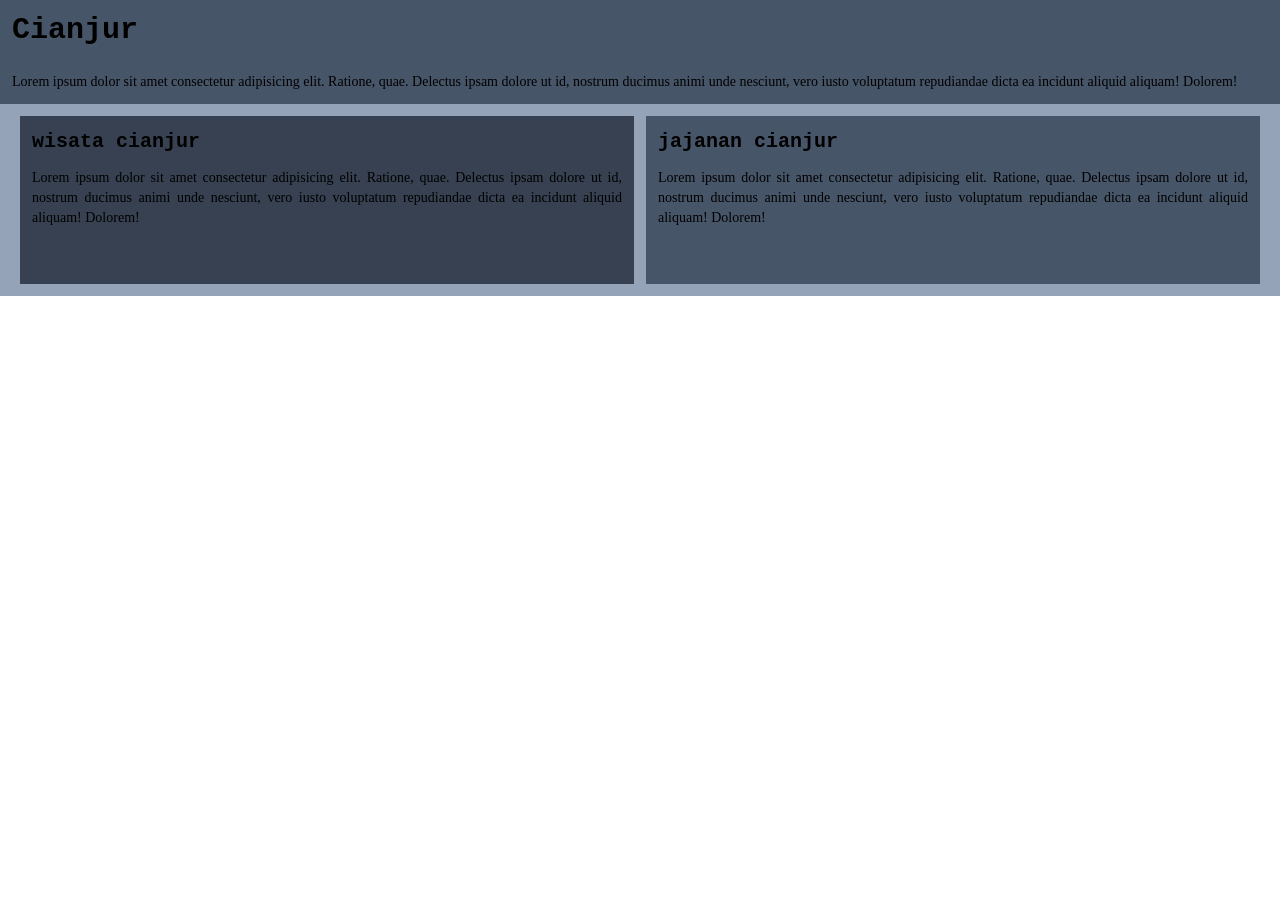
==== pertemuan-2/pages/index.html @ ac230711 "penambahan file pertemuan 2" ====
<!DOCTYPE html>
<html lang="en">
<head>
    <meta charset="UTF-8">
    <meta name="viewport" content="width=device-width, initial-scale=1.0">
    <title>praktikum</title>
    <link rel="stylesheet" href="../public/css/style.css">
</head>
<body >
    <div class="bg-slate-400">
    <div class="hover:bg-slate-900 hover:text-white  bg-slate-600">
    <h1 class="text-3xl bg-inherit py-3  font-mono font-bold pl-3 ">Cianjur</h1>
    <p class="text-sm font-comic p-3 bg-red-400 bg-inherit ">Lorem ipsum dolor sit amet consectetur adipisicing 
        elit. Ratione, quae. Delectus ipsam dolore ut id,
         nostrum ducimus animi unde nesciunt, vero iusto
          voluptatum repudiandae dicta ea incidunt aliquid 
          aliquam! Dolorem!</p>
    </div>
    <div class="flex flex-col sm:flex-row px-5 pt-3 gap-3 flex justify-evenly pb-3 dark:bg-slate-950 dark:text-white">
    <div class="hover:bg-slate-900 pb-11 pt-3 hover:text-white  bg-gray-700">
        <h1 class="text-xl bg-inherit font-mono font-bold pl-3 ">wisata cianjur</h1>
        <p class="text-sm font-comic p-3 bg-red-400 bg-inherit text-justify">Lorem ipsum dolor sit amet consectetur adipisicing 
            elit. Ratione, quae. Delectus ipsam dolore ut id,
             nostrum ducimus animi unde nesciunt, vero iusto
              voluptatum repudiandae dicta ea incidunt aliquid 
              aliquam! Dolorem!</p>
        </div>
        <div class="hover:bg-slate-900 hover:text-white  bg-slate-600">
            <h1 class="text-xl bg-inherit pt-3  font-mono font-bold pl-3 ">jajanan cianjur</h1>
            <p class="text-sm font-comic p-3 bg-red-400 bg-inherit  text-justify">Lorem ipsum dolor sit amet consectetur adipisicing 
                elit. Ratione, quae. Delectus ipsam dolore ut id,
                 nostrum ducimus animi unde nesciunt, vero iusto
                  voluptatum repudiandae dicta ea incidunt aliquid 
                  aliquam! Dolorem!</p>
            </div>
    </div></div>
</body>
</html>
---- pertemuan-2/public/css/style.css ----
*, ::before, ::after {
  --tw-border-spacing-x: 0;
  --tw-border-spacing-y: 0;
  --tw-translate-x: 0;
  --tw-translate-y: 0;
  --tw-rotate: 0;
  --tw-skew-x: 0;
  --tw-skew-y: 0;
  --tw-scale-x: 1;
  --tw-scale-y: 1;
  --tw-pan-x:  ;
  --tw-pan-y:  ;
  --tw-pinch-zoom:  ;
  --tw-scroll-snap-strictness: proximity;
  --tw-gradient-from-position:  ;
  --tw-gradient-via-position:  ;
  --tw-gradient-to-position:  ;
  --tw-ordinal:  ;
  --tw-slashed-zero:  ;
  --tw-numeric-figure:  ;
  --tw-numeric-spacing:  ;
  --tw-numeric-fraction:  ;
  --tw-ring-inset:  ;
  --tw-ring-offset-width: 0px;
  --tw-ring-offset-color: #fff;
  --tw-ring-color: rgb(59 130 246 / 0.5);
  --tw-ring-offset-shadow: 0 0 #0000;
  --tw-ring-shadow: 0 0 #0000;
  --tw-shadow: 0 0 #0000;
  --tw-shadow-colored: 0 0 #0000;
  --tw-blur:  ;
  --tw-brightness:  ;
  --tw-contrast:  ;
  --tw-grayscale:  ;
  --tw-hue-rotate:  ;
  --tw-invert:  ;
  --tw-saturate:  ;
  --tw-sepia:  ;
  --tw-drop-shadow:  ;
  --tw-backdrop-blur:  ;
  --tw-backdrop-brightness:  ;
  --tw-backdrop-contrast:  ;
  --tw-backdrop-grayscale:  ;
  --tw-backdrop-hue-rotate:  ;
  --tw-backdrop-invert:  ;
  --tw-backdrop-opacity:  ;
  --tw-backdrop-saturate:  ;
  --tw-backdrop-sepia:  ;
  --tw-contain-size:  ;
  --tw-contain-layout:  ;
  --tw-contain-paint:  ;
  --tw-contain-style:  ;
}

::backdrop {
  --tw-border-spacing-x: 0;
  --tw-border-spacing-y: 0;
  --tw-translate-x: 0;
  --tw-translate-y: 0;
  --tw-rotate: 0;
  --tw-skew-x: 0;
  --tw-skew-y: 0;
  --tw-scale-x: 1;
  --tw-scale-y: 1;
  --tw-pan-x:  ;
  --tw-pan-y:  ;
  --tw-pinch-zoom:  ;
  --tw-scroll-snap-strictness: proximity;
  --tw-gradient-from-position:  ;
  --tw-gradient-via-position:  ;
  --tw-gradient-to-position:  ;
  --tw-ordinal:  ;
  --tw-slashed-zero:  ;
  --tw-numeric-figure:  ;
  --tw-numeric-spacing:  ;
  --tw-numeric-fraction:  ;
  --tw-ring-inset:  ;
  --tw-ring-offset-width: 0px;
  --tw-ring-offset-color: #fff;
  --tw-ring-color: rgb(59 130 246 / 0.5);
  --tw-ring-offset-shadow: 0 0 #0000;
  --tw-ring-shadow: 0 0 #0000;
  --tw-shadow: 0 0 #0000;
  --tw-shadow-colored: 0 0 #0000;
  --tw-blur:  ;
  --tw-brightness:  ;
  --tw-contrast:  ;
  --tw-grayscale:  ;
  --tw-hue-rotate:  ;
  --tw-invert:  ;
  --tw-saturate:  ;
  --tw-sepia:  ;
  --tw-drop-shadow:  ;
  --tw-backdrop-blur:  ;
  --tw-backdrop-brightness:  ;
  --tw-backdrop-contrast:  ;
  --tw-backdrop-grayscale:  ;
  --tw-backdrop-hue-rotate:  ;
  --tw-backdrop-invert:  ;
  --tw-backdrop-opacity:  ;
  --tw-backdrop-saturate:  ;
  --tw-backdrop-sepia:  ;
  --tw-contain-size:  ;
  --tw-contain-layout:  ;
  --tw-contain-paint:  ;
  --tw-contain-style:  ;
}

/*
! tailwindcss v3.4.13 | MIT License | https://tailwindcss.com
*/

/*
1. Prevent padding and border from affecting element width. (https://github.com/mozdevs/cssremedy/issues/4)
2. Allow adding a border to an element by just adding a border-width. (https://github.com/tailwindcss/tailwindcss/pull/116)
*/

*,
::before,
::after {
  box-sizing: border-box;
  /* 1 */
  border-width: 0;
  /* 2 */
  border-style: solid;
  /* 2 */
  border-color: #e5e7eb;
  /* 2 */
}

::before,
::after {
  --tw-content: '';
}

/*
1. Use a consistent sensible line-height in all browsers.
2. Prevent adjustments of font size after orientation changes in iOS.
3. Use a more readable tab size.
4. Use the user's configured `sans` font-family by default.
5. Use the user's configured `sans` font-feature-settings by default.
6. Use the user's configured `sans` font-variation-settings by default.
7. Disable tap highlights on iOS
*/

html,
:host {
  line-height: 1.5;
  /* 1 */
  -webkit-text-size-adjust: 100%;
  /* 2 */
  -moz-tab-size: 4;
  /* 3 */
  -o-tab-size: 4;
     tab-size: 4;
  /* 3 */
  font-family: ui-sans-serif, system-ui, sans-serif, "Apple Color Emoji", "Segoe UI Emoji", "Segoe UI Symbol", "Noto Color Emoji";
  /* 4 */
  font-feature-settings: normal;
  /* 5 */
  font-variation-settings: normal;
  /* 6 */
  -webkit-tap-highlight-color: transparent;
  /* 7 */
}

/*
1. Remove the margin in all browsers.
2. Inherit line-height from `html` so users can set them as a class directly on the `html` element.
*/

body {
  margin: 0;
  /* 1 */
  line-height: inherit;
  /* 2 */
}

/*
1. Add the correct height in Firefox.
2. Correct the inheritance of border color in Firefox. (https://bugzilla.mozilla.org/show_bug.cgi?id=190655)
3. Ensure horizontal rules are visible by default.
*/

hr {
  height: 0;
  /* 1 */
  color: inherit;
  /* 2 */
  border-top-width: 1px;
  /* 3 */
}

/*
Add the correct text decoration in Chrome, Edge, and Safari.
*/

abbr:where([title]) {
  -webkit-text-decoration: underline dotted;
          text-decoration: underline dotted;
}

/*
Remove the default font size and weight for headings.
*/

h1,
h2,
h3,
h4,
h5,
h6 {
  font-size: inherit;
  font-weight: inherit;
}

/*
Reset links to optimize for opt-in styling instead of opt-out.
*/

a {
  color: inherit;
  text-decoration: inherit;
}

/*
Add the correct font weight in Edge and Safari.
*/

b,
strong {
  font-weight: bolder;
}

/*
1. Use the user's configured `mono` font-family by default.
2. Use the user's configured `mono` font-feature-settings by default.
3. Use the user's configured `mono` font-variation-settings by default.
4. Correct the odd `em` font sizing in all browsers.
*/

code,
kbd,
samp,
pre {
  font-family: ui-monospace, SFMono-Regular, Menlo, Monaco, Consolas, "Liberation Mono", "Courier New", monospace;
  /* 1 */
  font-feature-settings: normal;
  /* 2 */
  font-variation-settings: normal;
  /* 3 */
  font-size: 1em;
  /* 4 */
}

/*
Add the correct font size in all browsers.
*/

small {
  font-size: 80%;
}

/*
Prevent `sub` and `sup` elements from affecting the line height in all browsers.
*/

sub,
sup {
  font-size: 75%;
  line-height: 0;
  position: relative;
  vertical-align: baseline;
}

sub {
  bottom: -0.25em;
}

sup {
  top: -0.5em;
}

/*
1. Remove text indentation from table contents in Chrome and Safari. (https://bugs.chromium.org/p/chromium/issues/detail?id=999088, https://bugs.webkit.org/show_bug.cgi?id=201297)
2. Correct table border color inheritance in all Chrome and Safari. (https://bugs.chromium.org/p/chromium/issues/detail?id=935729, https://bugs.webkit.org/show_bug.cgi?id=195016)
3. Remove gaps between table borders by default.
*/

table {
  text-indent: 0;
  /* 1 */
  border-color: inherit;
  /* 2 */
  border-collapse: collapse;
  /* 3 */
}

/*
1. Change the font styles in all browsers.
2. Remove the margin in Firefox and Safari.
3. Remove default padding in all browsers.
*/

button,
input,
optgroup,
select,
textarea {
  font-family: inherit;
  /* 1 */
  font-feature-settings: inherit;
  /* 1 */
  font-variation-settings: inherit;
  /* 1 */
  font-size: 100%;
  /* 1 */
  font-weight: inherit;
  /* 1 */
  line-height: inherit;
  /* 1 */
  letter-spacing: inherit;
  /* 1 */
  color: inherit;
  /* 1 */
  margin: 0;
  /* 2 */
  padding: 0;
  /* 3 */
}

/*
Remove the inheritance of text transform in Edge and Firefox.
*/

button,
select {
  text-transform: none;
}

/*
1. Correct the inability to style clickable types in iOS and Safari.
2. Remove default button styles.
*/

button,
input:where([type='button']),
input:where([type='reset']),
input:where([type='submit']) {
  -webkit-appearance: button;
  /* 1 */
  background-color: transparent;
  /* 2 */
  background-image: none;
  /* 2 */
}

/*
Use the modern Firefox focus style for all focusable elements.
*/

:-moz-focusring {
  outline: auto;
}

/*
Remove the additional `:invalid` styles in Firefox. (https://github.com/mozilla/gecko-dev/blob/2f9eacd9d3d995c937b4251a5557d95d494c9be1/layout/style/res/forms.css#L728-L737)
*/

:-moz-ui-invalid {
  box-shadow: none;
}

/*
Add the correct vertical alignment in Chrome and Firefox.
*/

progress {
  vertical-align: baseline;
}

/*
Correct the cursor style of increment and decrement buttons in Safari.
*/

::-webkit-inner-spin-button,
::-webkit-outer-spin-button {
  height: auto;
}

/*
1. Correct the odd appearance in Chrome and Safari.
2. Correct the outline style in Safari.
*/

[type='search'] {
  -webkit-appearance: textfield;
  /* 1 */
  outline-offset: -2px;
  /* 2 */
}

/*
Remove the inner padding in Chrome and Safari on macOS.
*/

::-webkit-search-decoration {
  -webkit-appearance: none;
}

/*
1. Correct the inability to style clickable types in iOS and Safari.
2. Change font properties to `inherit` in Safari.
*/

::-webkit-file-upload-button {
  -webkit-appearance: button;
  /* 1 */
  font: inherit;
  /* 2 */
}

/*
Add the correct display in Chrome and Safari.
*/

summary {
  display: list-item;
}

/*
Removes the default spacing and border for appropriate elements.
*/

blockquote,
dl,
dd,
h1,
h2,
h3,
h4,
h5,
h6,
hr,
figure,
p,
pre {
  margin: 0;
}

fieldset {
  margin: 0;
  padding: 0;
}

legend {
  padding: 0;
}

ol,
ul,
menu {
  list-style: none;
  margin: 0;
  padding: 0;
}

/*
Reset default styling for dialogs.
*/

dialog {
  padding: 0;
}

/*
Prevent resizing textareas horizontally by default.
*/

textarea {
  resize: vertical;
}

/*
1. Reset the default placeholder opacity in Firefox. (https://github.com/tailwindlabs/tailwindcss/issues/3300)
2. Set the default placeholder color to the user's configured gray 400 color.
*/

input::-moz-placeholder, textarea::-moz-placeholder {
  opacity: 1;
  /* 1 */
  color: #9ca3af;
  /* 2 */
}

input::placeholder,
textarea::placeholder {
  opacity: 1;
  /* 1 */
  color: #9ca3af;
  /* 2 */
}

/*
Set the default cursor for buttons.
*/

button,
[role="button"] {
  cursor: pointer;
}

/*
Make sure disabled buttons don't get the pointer cursor.
*/

:disabled {
  cursor: default;
}

/*
1. Make replaced elements `display: block` by default. (https://github.com/mozdevs/cssremedy/issues/14)
2. Add `vertical-align: middle` to align replaced elements more sensibly by default. (https://github.com/jensimmons/cssremedy/issues/14#issuecomment-634934210)
   This can trigger a poorly considered lint error in some tools but is included by design.
*/

img,
svg,
video,
canvas,
audio,
iframe,
embed,
object {
  display: block;
  /* 1 */
  vertical-align: middle;
  /* 2 */
}

/*
Constrain images and videos to the parent width and preserve their intrinsic aspect ratio. (https://github.com/mozdevs/cssremedy/issues/14)
*/

img,
video {
  max-width: 100%;
  height: auto;
}

/* Make elements with the HTML hidden attribute stay hidden by default */

[hidden] {
  display: none;
}

.m-3 {
  margin: 0.75rem;
}

.flex {
  display: flex;
}

.flex-col {
  flex-direction: column;
}

.justify-evenly {
  justify-content: space-evenly;
}

.gap-3 {
  gap: 0.75rem;
}

.rounded {
  border-radius: 0.25rem;
}

.rounded-xl {
  border-radius: 0.75rem;
}

.rounded-sm {
  border-radius: 0.125rem;
}

.rounded-md {
  border-radius: 0.375rem;
}

.bg-red-400 {
  --tw-bg-opacity: 1;
  background-color: rgb(248 113 113 / var(--tw-bg-opacity));
}

.bg-slate-800 {
  --tw-bg-opacity: 1;
  background-color: rgb(30 41 59 / var(--tw-bg-opacity));
}

.bg-inherit {
  background-color: inherit;
}

.bg-slate-600 {
  --tw-bg-opacity: 1;
  background-color: rgb(71 85 105 / var(--tw-bg-opacity));
}

.bg-blue-900 {
  --tw-bg-opacity: 1;
  background-color: rgb(30 58 138 / var(--tw-bg-opacity));
}

.bg-green-800 {
  --tw-bg-opacity: 1;
  background-color: rgb(22 101 52 / var(--tw-bg-opacity));
}

.bg-green-400 {
  --tw-bg-opacity: 1;
  background-color: rgb(74 222 128 / var(--tw-bg-opacity));
}

.bg-green-950 {
  --tw-bg-opacity: 1;
  background-color: rgb(5 46 22 / var(--tw-bg-opacity));
}

.bg-gray-700 {
  --tw-bg-opacity: 1;
  background-color: rgb(55 65 81 / var(--tw-bg-opacity));
}

.bg-gray-100 {
  --tw-bg-opacity: 1;
  background-color: rgb(243 244 246 / var(--tw-bg-opacity));
}

.bg-red-800 {
  --tw-bg-opacity: 1;
  background-color: rgb(153 27 27 / var(--tw-bg-opacity));
}

.bg-slate-400 {
  --tw-bg-opacity: 1;
  background-color: rgb(148 163 184 / var(--tw-bg-opacity));
}

.p-3 {
  padding: 0.75rem;
}

.p-9 {
  padding: 2.25rem;
}

.p-11 {
  padding: 2.75rem;
}

.py-3 {
  padding-top: 0.75rem;
  padding-bottom: 0.75rem;
}

.px-5 {
  padding-left: 1.25rem;
  padding-right: 1.25rem;
}

.pb-3 {
  padding-bottom: 0.75rem;
}

.pb-11 {
  padding-bottom: 2.75rem;
}

.pt-3 {
  padding-top: 0.75rem;
}

.pl-3 {
  padding-left: 0.75rem;
}

.text-center {
  text-align: center;
}

.text-justify {
  text-align: justify;
}

.font-comic {
  font-family: Comic Sans MS;
}

.font-mono {
  font-family: ui-monospace, SFMono-Regular, Menlo, Monaco, Consolas, "Liberation Mono", "Courier New", monospace;
}

.text-sm {
  font-size: 0.875rem;
  line-height: 1.25rem;
}

.text-xl {
  font-size: 1.25rem;
  line-height: 1.75rem;
}

.text-7xl {
  font-size: 4.5rem;
  line-height: 1;
}

.text-3xl {
  font-size: 1.875rem;
  line-height: 2.25rem;
}

.font-bold {
  font-weight: 700;
}

.text-white {
  --tw-text-opacity: 1;
  color: rgb(255 255 255 / var(--tw-text-opacity));
}

.hover\:bg-slate-700:hover {
  --tw-bg-opacity: 1;
  background-color: rgb(51 65 85 / var(--tw-bg-opacity));
}

.hover\:bg-slate-900:hover {
  --tw-bg-opacity: 1;
  background-color: rgb(15 23 42 / var(--tw-bg-opacity));
}

.hover\:text-red-50:hover {
  --tw-text-opacity: 1;
  color: rgb(254 242 242 / var(--tw-text-opacity));
}

.hover\:text-red-400:hover {
  --tw-text-opacity: 1;
  color: rgb(248 113 113 / var(--tw-text-opacity));
}

.hover\:text-white:hover {
  --tw-text-opacity: 1;
  color: rgb(255 255 255 / var(--tw-text-opacity));
}

@media (min-width: 640px) {
  .sm\:flex-row {
    flex-direction: row;
  }
}

@media (prefers-color-scheme: dark) {
  .dark\:bg-slate-950 {
    --tw-bg-opacity: 1;
    background-color: rgb(2 6 23 / var(--tw-bg-opacity));
  }

  .dark\:text-white {
    --tw-text-opacity: 1;
    color: rgb(255 255 255 / var(--tw-text-opacity));
  }
}
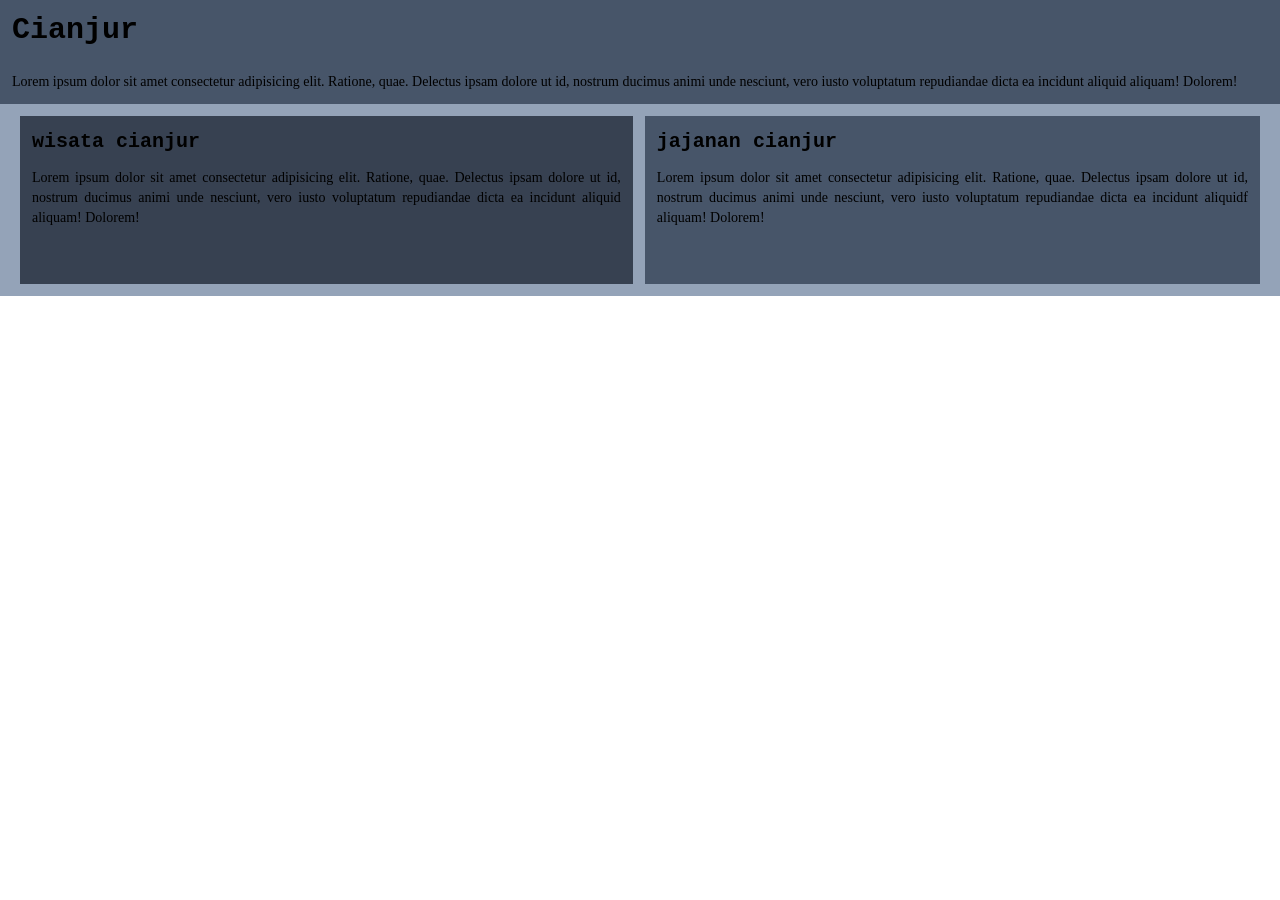
==== commit e0214e90: "penambahan pertemuan 2" ====
--- a/pertemuan-2/pages/index.html
+++ b/pertemuan-2/pages/index.html
@@ -30,7 +30,7 @@
             <p class="text-sm font-comic p-3 bg-red-400 bg-inherit  text-justify">Lorem ipsum dolor sit amet consectetur adipisicing 
                 elit. Ratione, quae. Delectus ipsam dolore ut id,
                  nostrum ducimus animi unde nesciunt, vero iusto
-                  voluptatum repudiandae dicta ea incidunt aliquid 
+                  voluptatum repudiandae dicta ea incidunt aliquidf 
                   aliquam! Dolorem!</p>
             </div>
     </div></div>
